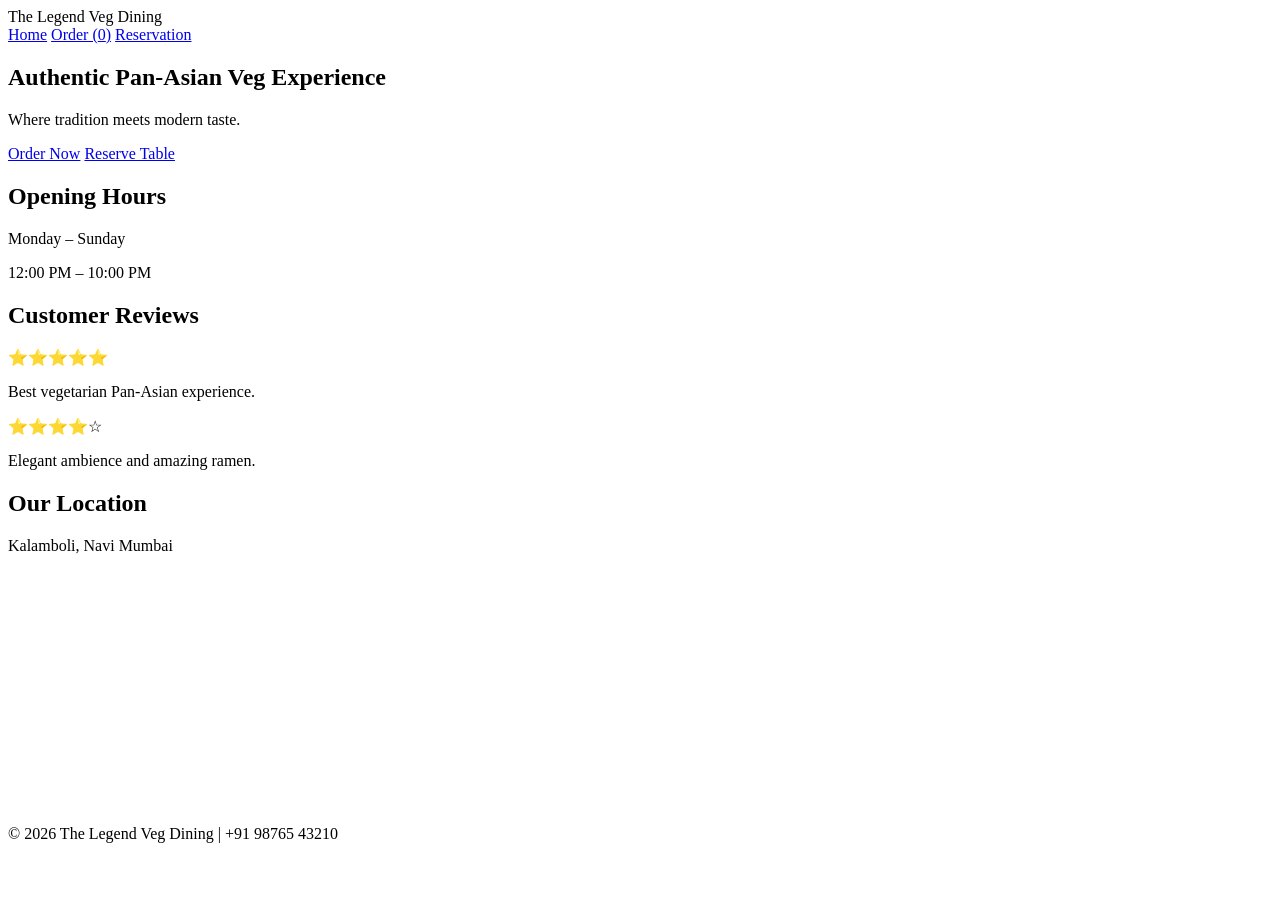
==== index.html @ fab4b8be "Create index.html" ====
<!DOCTYPE html>
<html>
<head>
<meta charset="UTF-8">
<title>The Legend Veg Dining</title>
<meta name="viewport" content="width=device-width, initial-scale=1.0">

<link href="https://fonts.googleapis.com/css2?family=Cinzel:wght@600;700&family=Poppins:wght@300;400;600&display=swap" rel="stylesheet">
<link rel="stylesheet" href="css/style.css">
</head>
<body>

<header class="navbar">
  <div class="logo">The Legend Veg Dining</div>
  <nav>
    <a href="index.html">Home</a>
    <a href="menu.html">Order (<span id="cartCount">0</span>)</a>
    <a href="reservation.html">Reservation</a>
  </nav>
</header>

<section class="hero">
  <h1>Authentic Pan-Asian Veg Experience</h1>
  <p>Where tradition meets modern taste.</p>
  <div class="hero-buttons">
    <a href="menu.html" class="btn">Order Now</a>
    <a href="reservation.html" class="btn-outline">Reserve Table</a>
  </div>
</section>

<section class="section">
  <h2>Opening Hours</h2>
  <div class="card">
    <p>Monday – Sunday</p>
    <p>12:00 PM – 10:00 PM</p>
  </div>
</section>

<section class="section">
  <h2>Customer Reviews</h2>
  <div class="card">⭐⭐⭐⭐⭐ <p>Best vegetarian Pan-Asian experience.</p></div>
  <div class="card">⭐⭐⭐⭐☆ <p>Elegant ambience and amazing ramen.</p></div>
</section>

<section class="section">
  <h2>Our Location</h2>
  <div class="card">
    <p>Kalamboli, Navi Mumbai</p>
    <iframe src="https://www.google.com/maps?q=Kalamboli,Navi Mumbai&output=embed"
    width="100%" height="250" style="border:0;border-radius:12px;"></iframe>
  </div>
</section>

<footer class="footer">
  © 2026 The Legend Veg Dining | +91 98765 43210
</footer>

<script src="js/script.js"></script>
</body>
</html>
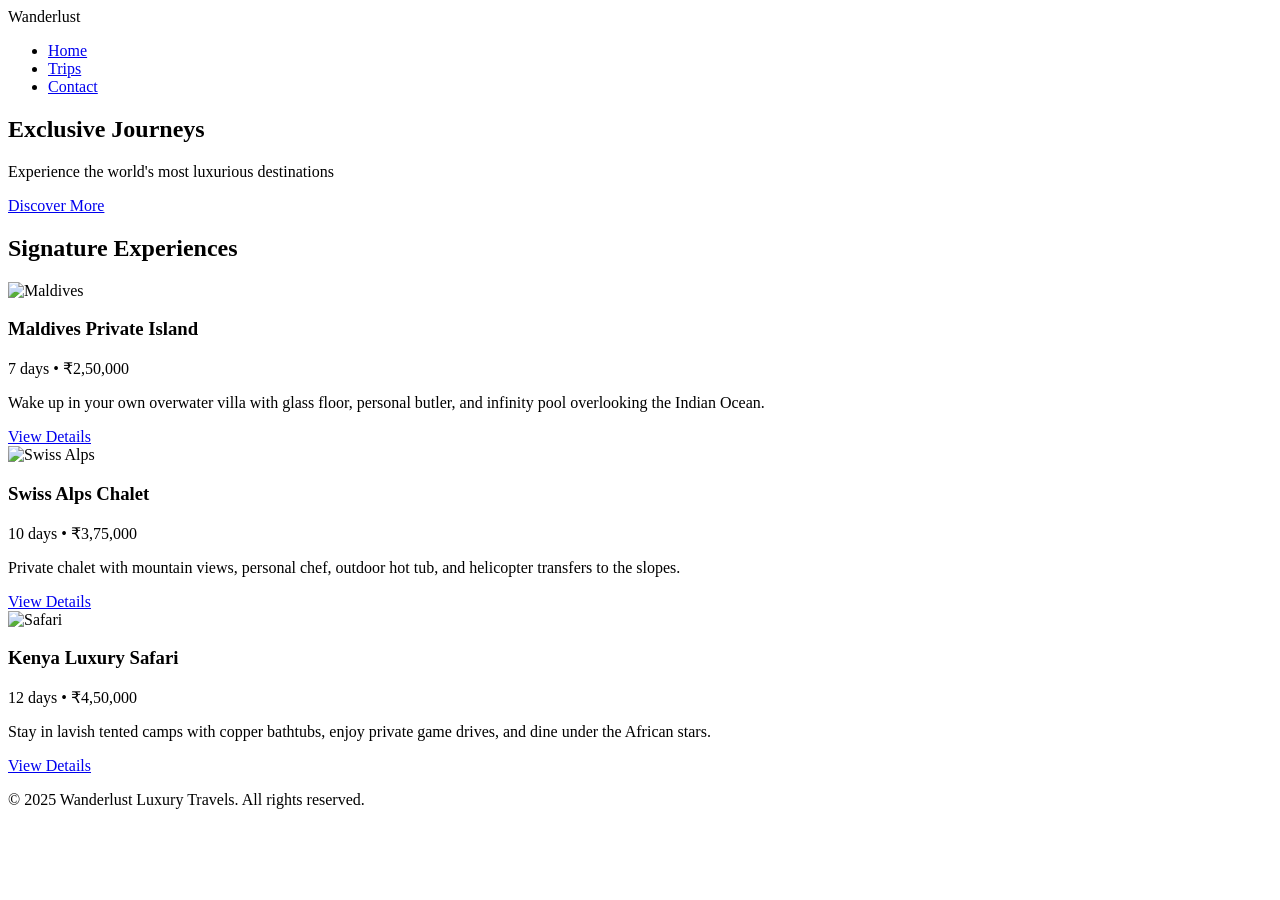
==== commit 7de2c32a: "Create index.html" ====
--- a/index.html
+++ b/index.html
@@ -1,60 +1,58 @@
 <!DOCTYPE html>
-<html>
+<html lang="en">
 <head>
-<meta charset="UTF-8">
-<title>The Legend Veg Dining</title>
-<meta name="viewport" content="width=device-width, initial-scale=1.0">
-
-<link href="https://fonts.googleapis.com/css2?family=Cinzel:wght@600;700&family=Poppins:wght@300;400;600&display=swap" rel="stylesheet">
-<link rel="stylesheet" href="css/style.css">
+    <meta charset="UTF-8">
+    <meta name="viewport" content="width=device-width, initial-scale=1.0">
+    <title>Wanderlust Luxury Travels</title>
+    <link rel="stylesheet" href="style.css">
 </head>
 <body>
+    <header>
+        <nav>
+            <div class="logo">Wanderlust</div>
+            <ul>
+                <li><a href="index.html">Home</a></li>
+                <li><a href="trips.html">Trips</a></li>
+                <li><a href="contact.html">Contact</a></li>
+            </ul>
+        </nav>
+    </header>
 
-<header class="navbar">
-  <div class="logo">The Legend Veg Dining</div>
-  <nav>
-    <a href="index.html">Home</a>
-    <a href="menu.html">Order (<span id="cartCount">0</span>)</a>
-    <a href="reservation.html">Reservation</a>
-  </nav>
-</header>
+    <section class="hero">
+        <h1>Exclusive Journeys</h1>
+        <p>Experience the world's most luxurious destinations</p>
+        <a href="trips.html" class="btn">Discover More</a>
+    </section>
 
-<section class="hero">
-  <h1>Authentic Pan-Asian Veg Experience</h1>
-  <p>Where tradition meets modern taste.</p>
-  <div class="hero-buttons">
-    <a href="menu.html" class="btn">Order Now</a>
-    <a href="reservation.html" class="btn-outline">Reserve Table</a>
-  </div>
-</section>
+    <section class="featured">
+        <h2>Signature Experiences</h2>
+        <div class="trip-grid">
+            <div class="trip-card">
+                <img src="https://images.unsplash.com/photo-1542314831-068cd1dbfeeb?w=400" alt="Maldives">
+                <h3>Maldives Private Island</h3>
+                <p>7 days • ₹2,50,000</p>
+                <p>Wake up in your own overwater villa with glass floor, personal butler, and infinity pool overlooking the Indian Ocean.</p>
+                <a href="trips.html" class="btn-small">View Details</a>
+            </div>
+            <div class="trip-card">
+                <img src="https://images.unsplash.com/photo-1573843981267-be1999ff37cd?w=400" alt="Swiss Alps">
+                <h3>Swiss Alps Chalet</h3>
+                <p>10 days • ₹3,75,000</p>
+                <p>Private chalet with mountain views, personal chef, outdoor hot tub, and helicopter transfers to the slopes.</p>
+                <a href="trips.html" class="btn-small">View Details</a>
+            </div>
+            <div class="trip-card">
+                <img src="https://images.unsplash.com/photo-1538688525198-9b88f6f53126?w=400" alt="Safari">
+                <h3>Kenya Luxury Safari</h3>
+                <p>12 days • ₹4,50,000</p>
+                <p>Stay in lavish tented camps with copper bathtubs, enjoy private game drives, and dine under the African stars.</p>
+                <a href="trips.html" class="btn-small">View Details</a>
+            </div>
+        </div>
+    </section>
 
-<section class="section">
-  <h2>Opening Hours</h2>
-  <div class="card">
-    <p>Monday – Sunday</p>
-    <p>12:00 PM – 10:00 PM</p>
-  </div>
-</section>
-
-<section class="section">
-  <h2>Customer Reviews</h2>
-  <div class="card">⭐⭐⭐⭐⭐ <p>Best vegetarian Pan-Asian experience.</p></div>
-  <div class="card">⭐⭐⭐⭐☆ <p>Elegant ambience and amazing ramen.</p></div>
-</section>
-
-<section class="section">
-  <h2>Our Location</h2>
-  <div class="card">
-    <p>Kalamboli, Navi Mumbai</p>
-    <iframe src="https://www.google.com/maps?q=Kalamboli,Navi Mumbai&output=embed"
-    width="100%" height="250" style="border:0;border-radius:12px;"></iframe>
-  </div>
-</section>
-
-<footer class="footer">
-  © 2026 The Legend Veg Dining | +91 98765 43210
-</footer>
-
-<script src="js/script.js"></script>
+    <footer>
+        <p>&copy; 2025 Wanderlust Luxury Travels. All rights reserved.</p>
+    </footer>
 </body>
 </html>
